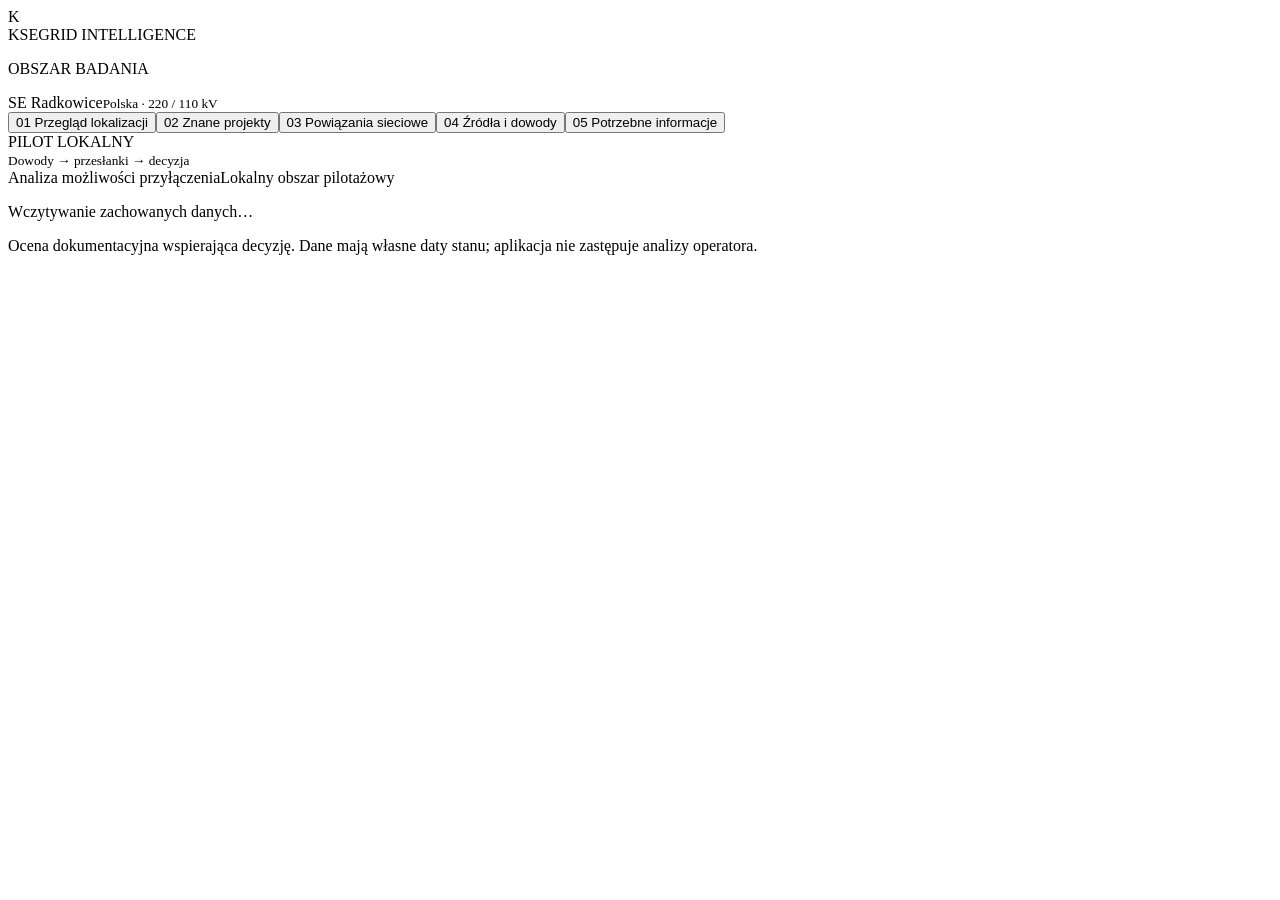
==== frontend/index.html @ 048e543f "Add local Radkowice evidence screening application and project report" ====
<!doctype html>
<html lang="pl"><head><meta charset="utf-8"><meta name="viewport" content="width=device-width,initial-scale=1"><title>KSE · Grid Intelligence</title><link rel="stylesheet" href="/style.css"><script src="/app.js" defer></script></head>
<body>
<aside class="sidebar"><div class="brand"><span class="mark">K</span><div>KSE<span>GRID INTELLIGENCE</span></div></div><p class="eyebrow">OBSZAR BADANIA</p><div class="station">SE Radkowice<small>Polska · 220 / 110 kV</small></div><nav aria-label="Sekcje aplikacji"><button data-tab="overview" class="active">01 <span>Przegląd lokalizacji</span></button><button data-tab="projects">02 <span>Znane projekty</span></button><button data-tab="network">03 <span>Powiązania sieciowe</span></button><button data-tab="sources">04 <span>Źródła i dowody</span></button><button data-tab="needs">05 <span>Potrzebne informacje</span></button></nav><div class="sidebar-foot">PILOT LOKALNY<br><small>Dowody → przesłanki → decyzja</small></div></aside>
<main><header><span>Analiza możliwości przyłączenia</span><span class="chip">Lokalny obszar pilotażowy</span></header><div id="error" role="alert" hidden></div><div id="content" aria-live="polite"><p>Wczytywanie zachowanych danych…</p></div><footer>Ocena dokumentacyjna wspierająca decyzję. Dane mają własne daty stanu; aplikacja nie zastępuje analizy operatora.</footer></main>
</body></html>
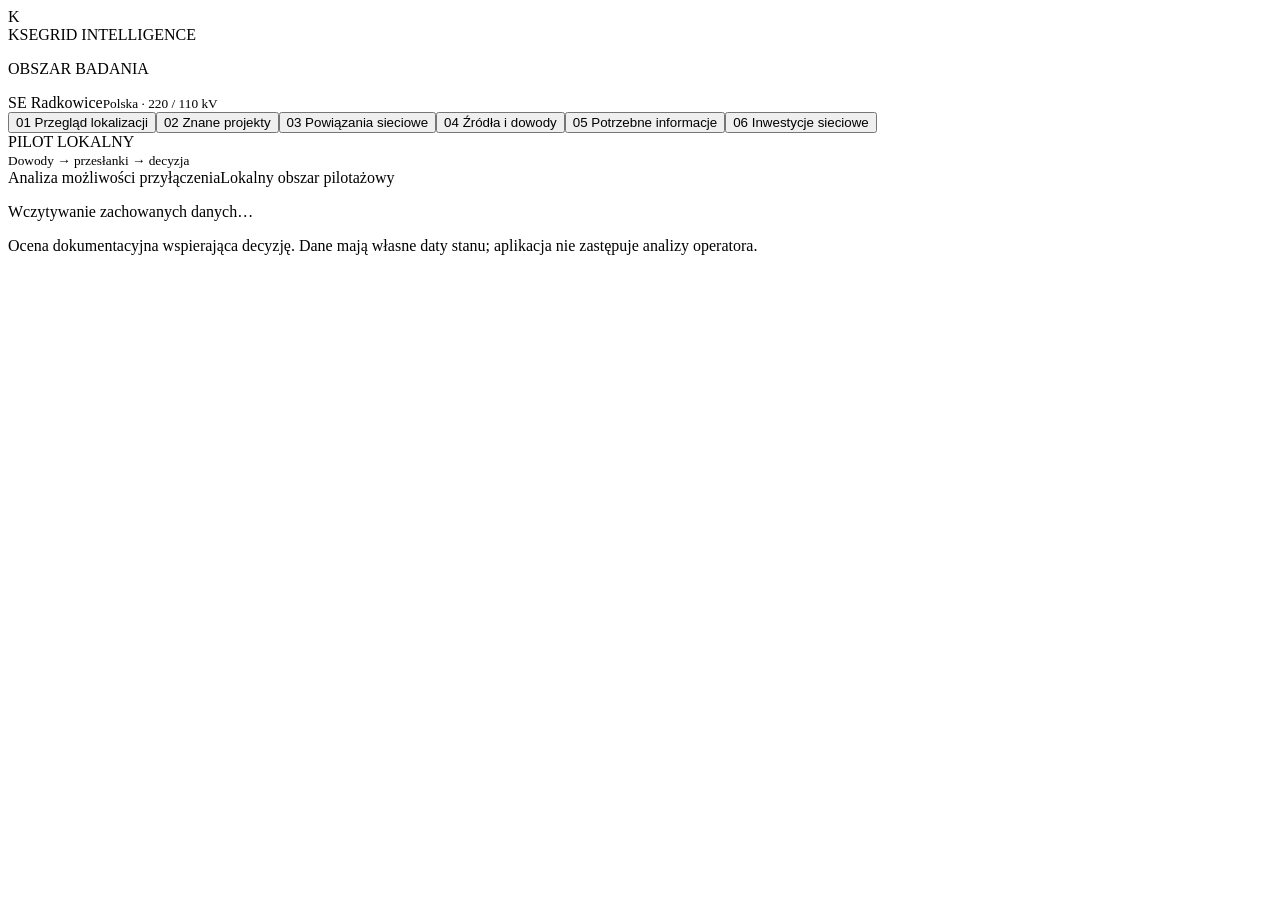
==== commit 48562afc: "Expose verified Radkowice development plan evidence without assuming commissioning" ====
--- a/frontend/index.html
+++ b/frontend/index.html
@@ -1,6 +1,6 @@
 <!doctype html>
 <html lang="pl"><head><meta charset="utf-8"><meta name="viewport" content="width=device-width,initial-scale=1"><title>KSE · Grid Intelligence</title><link rel="stylesheet" href="/style.css"><script src="/app.js" defer></script></head>
 <body>
-<aside class="sidebar"><div class="brand"><span class="mark">K</span><div>KSE<span>GRID INTELLIGENCE</span></div></div><p class="eyebrow">OBSZAR BADANIA</p><div class="station">SE Radkowice<small>Polska · 220 / 110 kV</small></div><nav aria-label="Sekcje aplikacji"><button data-tab="overview" class="active">01 <span>Przegląd lokalizacji</span></button><button data-tab="projects">02 <span>Znane projekty</span></button><button data-tab="network">03 <span>Powiązania sieciowe</span></button><button data-tab="sources">04 <span>Źródła i dowody</span></button><button data-tab="needs">05 <span>Potrzebne informacje</span></button></nav><div class="sidebar-foot">PILOT LOKALNY<br><small>Dowody → przesłanki → decyzja</small></div></aside>
+<aside class="sidebar"><div class="brand"><span class="mark">K</span><div>KSE<span>GRID INTELLIGENCE</span></div></div><p class="eyebrow">OBSZAR BADANIA</p><div class="station">SE Radkowice<small>Polska · 220 / 110 kV</small></div><nav aria-label="Sekcje aplikacji"><button data-tab="overview" class="active">01 <span>Przegląd lokalizacji</span></button><button data-tab="projects">02 <span>Znane projekty</span></button><button data-tab="network">03 <span>Powiązania sieciowe</span></button><button data-tab="sources">04 <span>Źródła i dowody</span></button><button data-tab="needs">05 <span>Potrzebne informacje</span></button><button data-tab="investments">06 <span>Inwestycje sieciowe</span></button></nav><div class="sidebar-foot">PILOT LOKALNY<br><small>Dowody → przesłanki → decyzja</small></div></aside>
 <main><header><span>Analiza możliwości przyłączenia</span><span class="chip">Lokalny obszar pilotażowy</span></header><div id="error" role="alert" hidden></div><div id="content" aria-live="polite"><p>Wczytywanie zachowanych danych…</p></div><footer>Ocena dokumentacyjna wspierająca decyzję. Dane mają własne daty stanu; aplikacja nie zastępuje analizy operatora.</footer></main>
 </body></html>
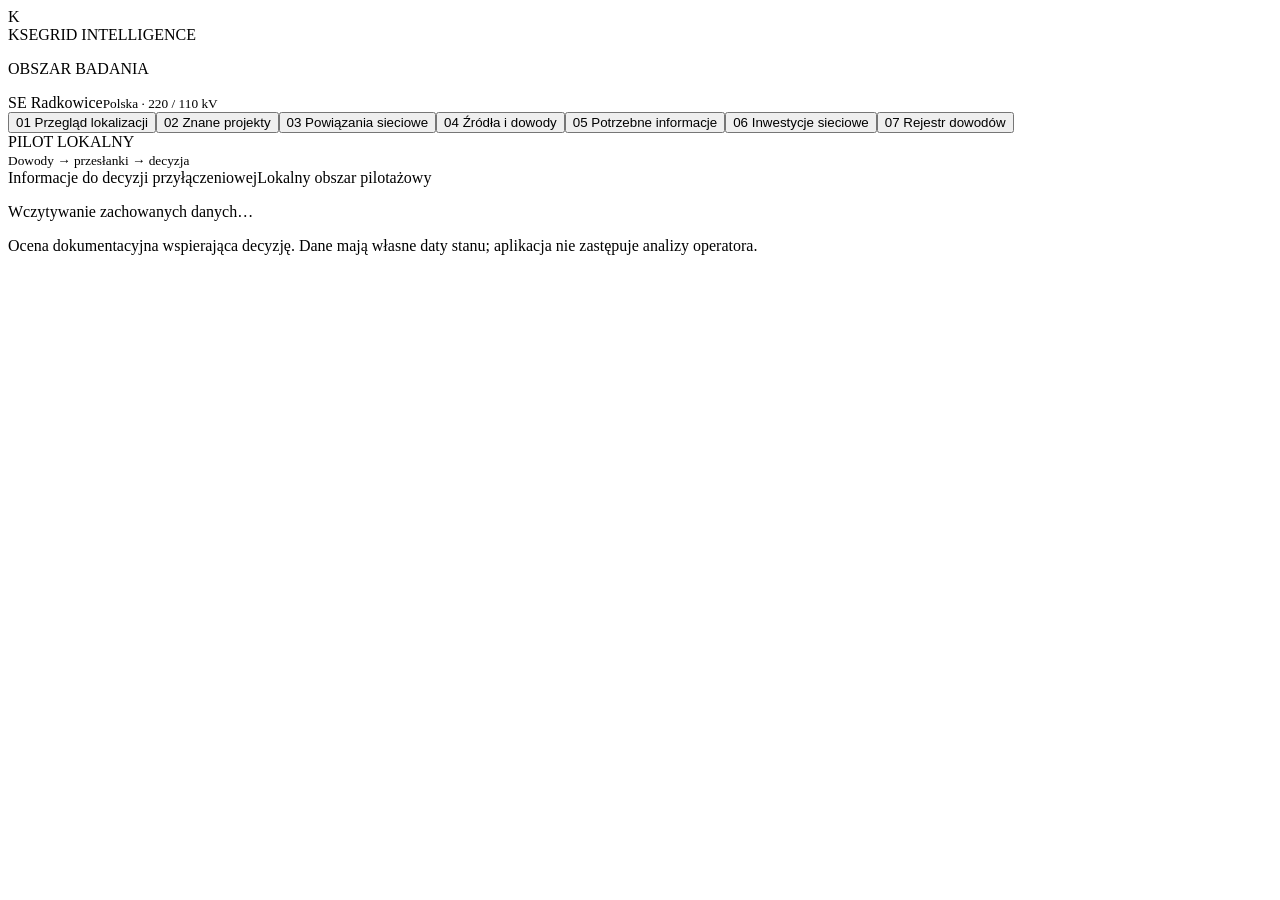
==== commit 35cbbf68: "Add searchable station evidence and exact publication record links" ====
--- a/frontend/index.html
+++ b/frontend/index.html
@@ -1,6 +1,6 @@
 <!doctype html>
 <html lang="pl"><head><meta charset="utf-8"><meta name="viewport" content="width=device-width,initial-scale=1"><title>KSE · Grid Intelligence</title><link rel="stylesheet" href="/style.css"><script src="/app.js" defer></script></head>
 <body>
-<aside class="sidebar"><div class="brand"><span class="mark">K</span><div>KSE<span>GRID INTELLIGENCE</span></div></div><p class="eyebrow">OBSZAR BADANIA</p><div class="station">SE Radkowice<small>Polska · 220 / 110 kV</small></div><nav aria-label="Sekcje aplikacji"><button data-tab="overview" class="active">01 <span>Przegląd lokalizacji</span></button><button data-tab="projects">02 <span>Znane projekty</span></button><button data-tab="network">03 <span>Powiązania sieciowe</span></button><button data-tab="sources">04 <span>Źródła i dowody</span></button><button data-tab="needs">05 <span>Potrzebne informacje</span></button><button data-tab="investments">06 <span>Inwestycje sieciowe</span></button></nav><div class="sidebar-foot">PILOT LOKALNY<br><small>Dowody → przesłanki → decyzja</small></div></aside>
-<main><header><span>Analiza możliwości przyłączenia</span><span class="chip">Lokalny obszar pilotażowy</span></header><div id="error" role="alert" hidden></div><div id="content" aria-live="polite"><p>Wczytywanie zachowanych danych…</p></div><footer>Ocena dokumentacyjna wspierająca decyzję. Dane mają własne daty stanu; aplikacja nie zastępuje analizy operatora.</footer></main>
+<aside class="sidebar"><div class="brand"><span class="mark">K</span><div>KSE<span>GRID INTELLIGENCE</span></div></div><p class="eyebrow">OBSZAR BADANIA</p><div class="station">SE Radkowice<small>Polska · 220 / 110 kV</small></div><nav aria-label="Sekcje aplikacji"><button data-tab="overview" class="active">01 <span>Przegląd lokalizacji</span></button><button data-tab="projects">02 <span>Znane projekty</span></button><button data-tab="network">03 <span>Powiązania sieciowe</span></button><button data-tab="sources">04 <span>Źródła i dowody</span></button><button data-tab="needs">05 <span>Potrzebne informacje</span></button><button data-tab="investments">06 <span>Inwestycje sieciowe</span></button><button data-tab="evidenceLedger">07 <span>Rejestr dowodów</span></button></nav><div class="sidebar-foot">PILOT LOKALNY<br><small>Dowody → przesłanki → decyzja</small></div></aside>
+<main><header><span>Informacje do decyzji przyłączeniowej</span><span class="chip">Lokalny obszar pilotażowy</span></header><div id="error" role="alert" hidden></div><div id="content" aria-live="polite"><p>Wczytywanie zachowanych danych…</p></div><footer>Ocena dokumentacyjna wspierająca decyzję. Dane mają własne daty stanu; aplikacja nie zastępuje analizy operatora.</footer></main>
 </body></html>
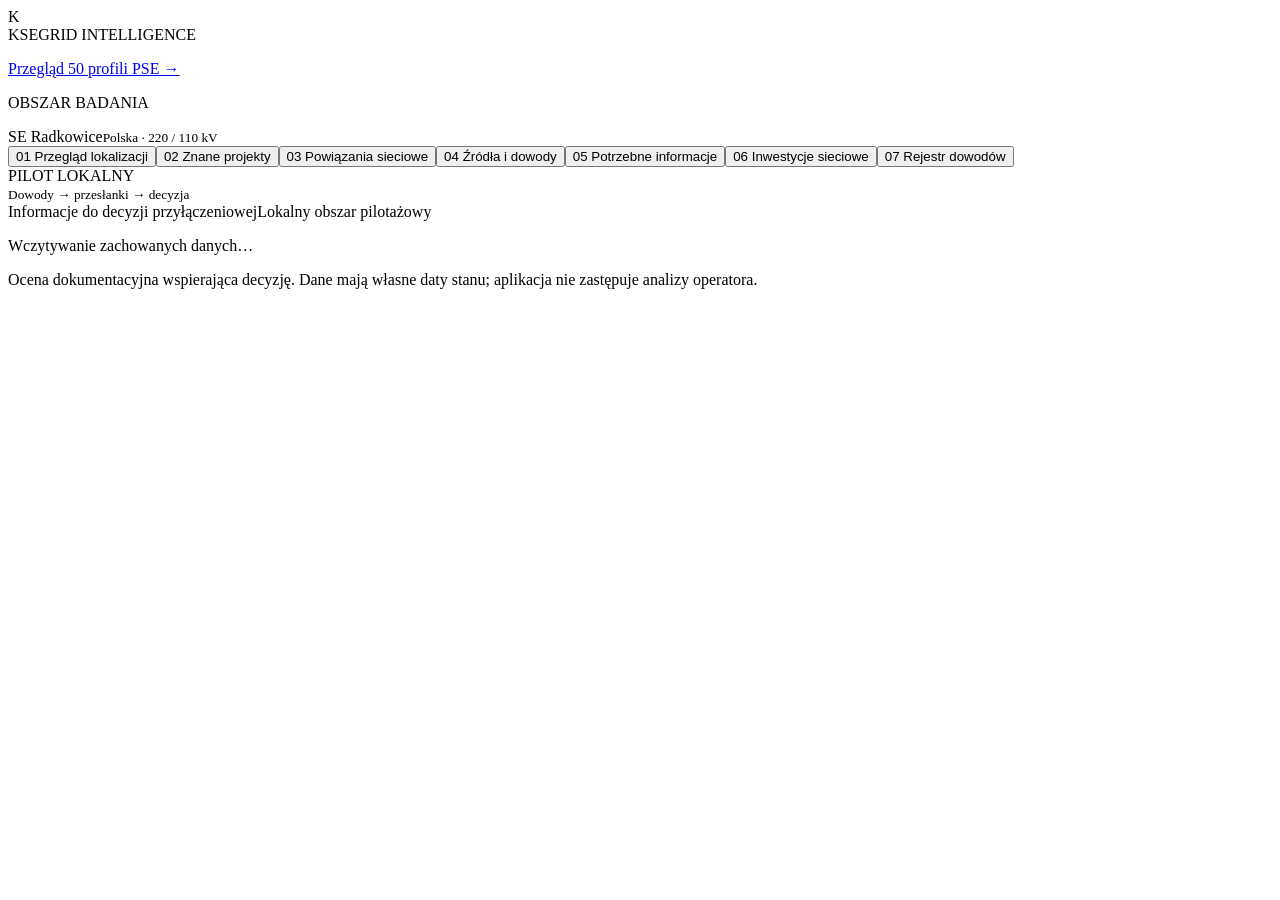
==== commit 15bb68f6: "Integrate public profile browser and plan 1 km land ownership analysis" ====
--- a/frontend/index.html
+++ b/frontend/index.html
@@ -1,6 +1,6 @@
 <!doctype html>
 <html lang="pl"><head><meta charset="utf-8"><meta name="viewport" content="width=device-width,initial-scale=1"><title>KSE · Grid Intelligence</title><link rel="stylesheet" href="/style.css"><script src="/app.js" defer></script></head>
 <body>
-<aside class="sidebar"><div class="brand"><span class="mark">K</span><div>KSE<span>GRID INTELLIGENCE</span></div></div><p class="eyebrow">OBSZAR BADANIA</p><div class="station">SE Radkowice<small>Polska · 220 / 110 kV</small></div><nav aria-label="Sekcje aplikacji"><button data-tab="overview" class="active">01 <span>Przegląd lokalizacji</span></button><button data-tab="projects">02 <span>Znane projekty</span></button><button data-tab="network">03 <span>Powiązania sieciowe</span></button><button data-tab="sources">04 <span>Źródła i dowody</span></button><button data-tab="needs">05 <span>Potrzebne informacje</span></button><button data-tab="investments">06 <span>Inwestycje sieciowe</span></button><button data-tab="evidenceLedger">07 <span>Rejestr dowodów</span></button></nav><div class="sidebar-foot">PILOT LOKALNY<br><small>Dowody → przesłanki → decyzja</small></div></aside>
+<aside class="sidebar"><div class="brand"><span class="mark">K</span><div>KSE<span>GRID INTELLIGENCE</span></div></div><p><a href="/profiles">Przegląd 50 profili PSE →</a></p><p class="eyebrow">OBSZAR BADANIA</p><div class="station">SE Radkowice<small>Polska · 220 / 110 kV</small></div><nav aria-label="Sekcje aplikacji"><button data-tab="overview" class="active">01 <span>Przegląd lokalizacji</span></button><button data-tab="projects">02 <span>Znane projekty</span></button><button data-tab="network">03 <span>Powiązania sieciowe</span></button><button data-tab="sources">04 <span>Źródła i dowody</span></button><button data-tab="needs">05 <span>Potrzebne informacje</span></button><button data-tab="investments">06 <span>Inwestycje sieciowe</span></button><button data-tab="evidenceLedger">07 <span>Rejestr dowodów</span></button></nav><div class="sidebar-foot">PILOT LOKALNY<br><small>Dowody → przesłanki → decyzja</small></div></aside>
 <main><header><span>Informacje do decyzji przyłączeniowej</span><span class="chip">Lokalny obszar pilotażowy</span></header><div id="error" role="alert" hidden></div><div id="content" aria-live="polite"><p>Wczytywanie zachowanych danych…</p></div><footer>Ocena dokumentacyjna wspierająca decyzję. Dane mają własne daty stanu; aplikacja nie zastępuje analizy operatora.</footer></main>
 </body></html>
